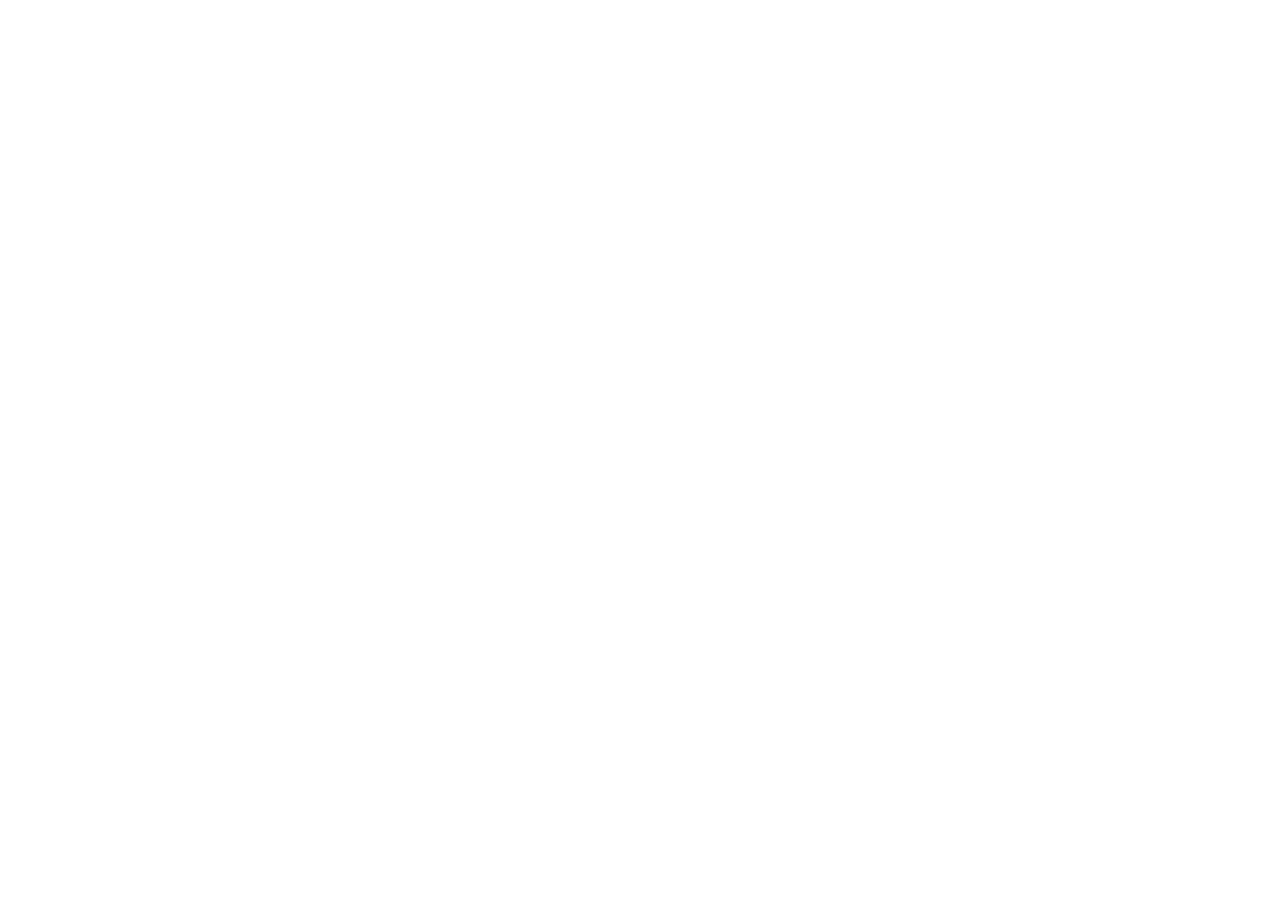
==== login.html @ 9267a1a5 "init project" ====
<!-- 登录和注册页面 -->
<!DOCTYPE html>
<html lang="en">
<head>
    <meta charset="UTF-8">
    <meta http-equiv="X-UA-Compatible" content="IE=edge">
    <meta name="viewport" content="width=device-width, initial-scale=1.0">
    <title>Document</title>
</head>
<body>
    
</body>
</html>
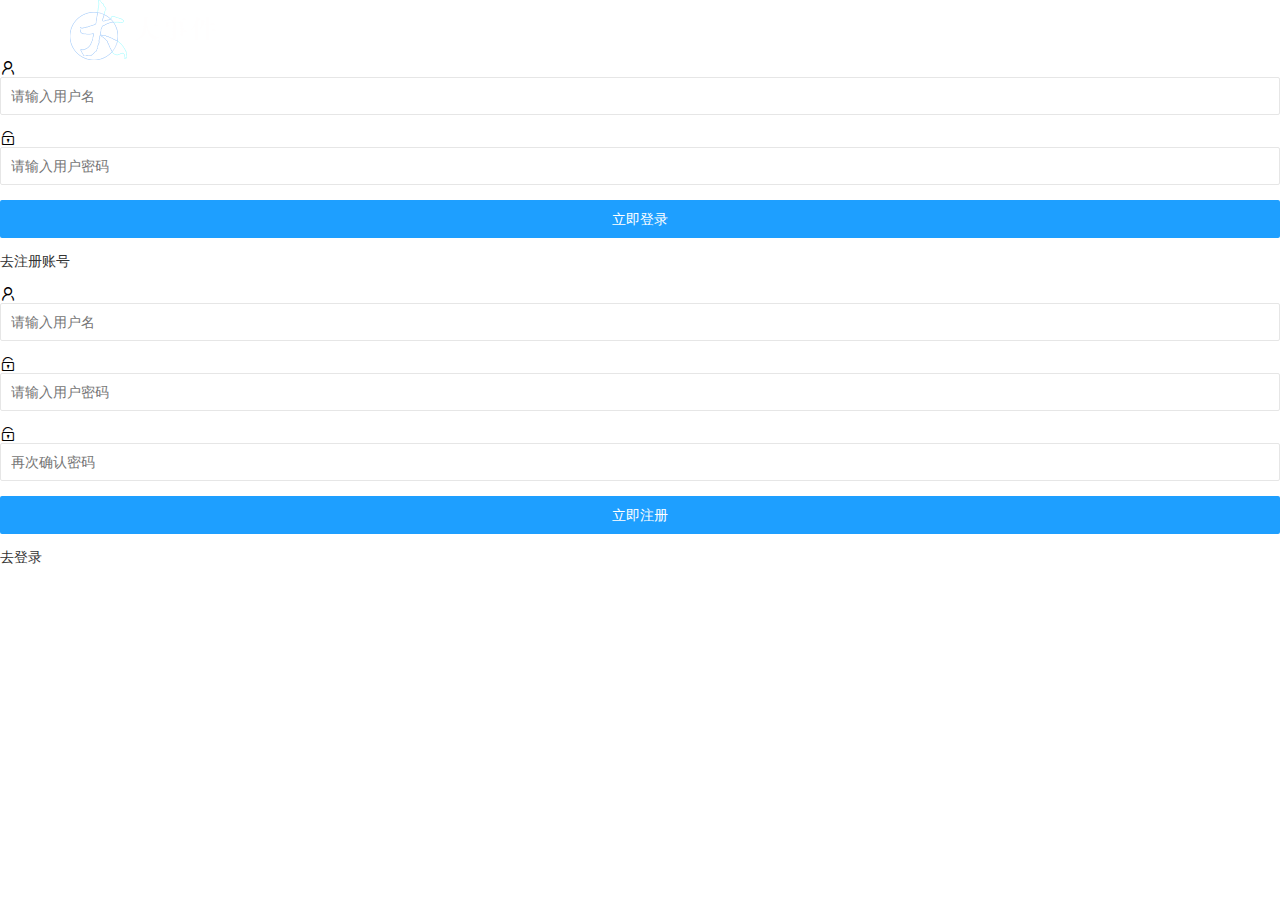
==== commit 3683df23: "完成了登录和注册功能的开发" ====
--- a/login.html
+++ b/login.html
@@ -5,9 +5,94 @@
     <meta charset="UTF-8">
     <meta http-equiv="X-UA-Compatible" content="IE=edge">
     <meta name="viewport" content="width=device-width, initial-scale=1.0">
-    <title>Document</title>
+    <title>大事件-登录/注册</title>
+    <!-- 导入自己的样式表 -->
+    <link rel="stylesheet" href="/后台管理系统/code/assets/css/login.css">
+    <!-- 导入layui的css样式：进行图标，表格格式设置等 -->
+    <link rel="stylesheet" href="./assets/lib/layui/css/layui.css">
 </head>
 <body>
-    
+    <!-- logo区域 -->
+    <div class="layui-main">
+        <img src="./assets/images/logo.png" alt="" />  
+    </div>
+
+    <!-- 登录注册区域 -->
+    <div class="loginAndRegBox">
+        <!-- logo的div -->
+        <div class="title-box">
+        </div>
+
+        <!-- 登录的div -->
+        <div class="login-box" >
+            <!-- 登录的表单 -->
+            <form class="layui-form" id="form_login">
+            <!-- 用户名 -->
+                <div class="layui-form-item">
+                    <!-- 定义用户图标 -->
+                    <i class="layui-icon layui-icon-username"></i>   
+                    <!-- required：布尔类型、lay-verify="required"：表单验证，表示必须填写、 autocomplete="off"：不让浏览器缓存input标签的值-->
+                    <input type="text" name="username" required  lay-verify="required|username" placeholder="请输入用户名" autocomplete="off" class="layui-input">
+                </div>
+            <!-- 密码 -->
+                <div class="layui-form-item">
+                    <!-- 定义密码图标 -->
+                    <i class="layui-icon layui-icon-password"></i>              <!-- 通过 | 添加其他的校验规则 -->
+                    <input type="password" name="password" required  lay-verify="required|pwd" placeholder="请输入用户密码" autocomplete="off" class="layui-input">
+                </div>
+            <!-- 登录按钮（实现表单提交功能） -->
+                <div class="layui-form-item">
+                <!-- 注意：表单提交按钮和普通按钮的区别就是 lay-submit 属性 -->
+                    <button class="layui-btn layui-btn-fluid layui-btn-normal" lay-submit >立即登录</button>
+                </div>
+            <!-- 注册跳转 -->
+                <div class="layui-form-item links">
+                <!-- href="javascript:;"实现页面不跳转 -->
+                    <a href="javascript:;" id="link_reg">去注册账号</a> 
+                </div>
+            </form>
+        </div>
+
+        <!-- 注册的div -->
+        <div class="reg-box" >
+             <!-- 注册的表单 -->
+             <form class="layui-form" id="form_reg">
+                <!-- 用户名 -->
+                    <div class="layui-form-item">
+                        <!-- 定义用户图标 -->
+                        <i class="layui-icon layui-icon-username"></i>   
+                        <input type="text" name="username" required  lay-verify="required|username" placeholder="请输入用户名" autocomplete="off" class="layui-input">
+                    </div>
+                <!-- 密码 -->
+                    <div class="layui-form-item">
+                        <!-- 定义密码图标 -->
+                        <i class="layui-icon layui-icon-password"></i> 
+                        <input type="password" name="password" required  lay-verify="required|pwd" placeholder="请输入用户密码" autocomplete="off" class="layui-input">
+                    </div>
+                    <div class="layui-form-item">
+                        <!-- 定义密码图标 -->
+                        <i class="layui-icon layui-icon-password"></i> 
+                        <input type="password" name="password" required  lay-verify="required|repwd" placeholder="再次确认密码" autocomplete="off" class="layui-input">
+                    </div>
+                <!-- 注册按钮（实现表单提交功能） -->
+                    <div class="layui-form-item">
+                    <!-- 注意：表单提交按钮和普通按钮的区别就是 lay-submit 属性 -->
+                        <button class="layui-btn layui-btn-fluid layui-btn-normal" lay-submit >立即注册</button>
+                    </div>
+                <!-- 登录跳转 -->
+                    <div class="layui-form-item links">
+                        <a href="javascript:;" id="link_login">去登录</a> 
+                    </div>
+            </form>
+        </div>
+    </div>
+
+    <!-- 导入Layui的js文件 -->
+    <script src="./assets/lib/layui/layui.all.js"></script>
+    <!-- 导入jquery -->
+    <script src="./assets/lib/jquery.js"></script>
+    <!-- 导入自己的js文件、后导入自己的js文件是因为在某些时候我们要使用自己的代码覆盖前面的代码 -->
+    <script src="./assets/js/login.js"></script>
+
 </body>
 </html>--- a/assets/lib/layui/css/layui.css
+++ b/assets/lib/layui/css/layui.css
@@ -0,0 +1,2 @@
+/** layui-v2.5.5 MIT License By https://www.layui.com */
+ .layui-inline,img{display:inline-block;vertical-align:middle}h1,h2,h3,h4,h5,h6{font-weight:400}.layui-edge,.layui-header,.layui-inline,.layui-main{position:relative}.layui-body,.layui-edge,.layui-elip{overflow:hidden}.layui-btn,.layui-edge,.layui-inline,img{vertical-align:middle}.layui-btn,.layui-disabled,.layui-icon,.layui-unselect{-moz-user-select:none;-webkit-user-select:none;-ms-user-select:none}.layui-elip,.layui-form-checkbox span,.layui-form-pane .layui-form-label{text-overflow:ellipsis;white-space:nowrap}.layui-breadcrumb,.layui-tree-btnGroup{visibility:hidden}blockquote,body,button,dd,div,dl,dt,form,h1,h2,h3,h4,h5,h6,input,li,ol,p,pre,td,textarea,th,ul{margin:0;padding:0;-webkit-tap-highlight-color:rgba(0,0,0,0)}a:active,a:hover{outline:0}img{border:none}li{list-style:none}table{border-collapse:collapse;border-spacing:0}h4,h5,h6{font-size:100%}button,input,optgroup,option,select,textarea{font-family:inherit;font-size:inherit;font-style:inherit;font-weight:inherit;outline:0}pre{white-space:pre-wrap;white-space:-moz-pre-wrap;white-space:-pre-wrap;white-space:-o-pre-wrap;word-wrap:break-word}body{line-height:24px;font:14px Helvetica Neue,Helvetica,PingFang SC,Tahoma,Arial,sans-serif}hr{height:1px;margin:10px 0;border:0;clear:both}a{color:#333;text-decoration:none}a:hover{color:#777}a cite{font-style:normal;*cursor:pointer}.layui-border-box,.layui-border-box *{box-sizing:border-box}.layui-box,.layui-box *{box-sizing:content-box}.layui-clear{clear:both;*zoom:1}.layui-clear:after{content:'\20';clear:both;*zoom:1;display:block;height:0}.layui-inline{*display:inline;*zoom:1}.layui-edge{display:inline-block;width:0;height:0;border-width:6px;border-style:dashed;border-color:transparent}.layui-edge-top{top:-4px;border-bottom-color:#999;border-bottom-style:solid}.layui-edge-right{border-left-color:#999;border-left-style:solid}.layui-edge-bottom{top:2px;border-top-color:#999;border-top-style:solid}.layui-edge-left{border-right-color:#999;border-right-style:solid}.layui-disabled,.layui-disabled:hover{color:#d2d2d2!important;cursor:not-allowed!important}.layui-circle{border-radius:100%}.layui-show{display:block!important}.layui-hide{display:none!important}@font-face{font-family:layui-icon;src:url(../font/iconfont.eot?v=250);src:url(../font/iconfont.eot?v=250#iefix) format('embedded-opentype'),url(../font/iconfont.woff2?v=250) format('woff2'),url(../font/iconfont.woff?v=250) format('woff'),url(../font/iconfont.ttf?v=250) format('truetype'),url(../font/iconfont.svg?v=250#layui-icon) format('svg')}.layui-icon{font-family:layui-icon!important;font-size:16px;font-style:normal;-webkit-font-smoothing:antialiased;-moz-osx-font-smoothing:grayscale}.layui-icon-reply-fill:before{content:"\e611"}.layui-icon-set-fill:before{content:"\e614"}.layui-icon-menu-fill:before{content:"\e60f"}.layui-icon-search:before{content:"\e615"}.layui-icon-share:before{content:"\e641"}.layui-icon-set-sm:before{content:"\e620"}.layui-icon-engine:before{content:"\e628"}.layui-icon-close:before{content:"\1006"}.layui-icon-close-fill:before{content:"\1007"}.layui-icon-chart-screen:before{content:"\e629"}.layui-icon-star:before{content:"\e600"}.layui-icon-circle-dot:before{content:"\e617"}.layui-icon-chat:before{content:"\e606"}.layui-icon-release:before{content:"\e609"}.layui-icon-list:before{content:"\e60a"}.layui-icon-chart:before{content:"\e62c"}.layui-icon-ok-circle:before{content:"\1005"}.layui-icon-layim-theme:before{content:"\e61b"}.layui-icon-table:before{content:"\e62d"}.layui-icon-right:before{content:"\e602"}.layui-icon-left:before{content:"\e603"}.layui-icon-cart-simple:before{content:"\e698"}.layui-icon-face-cry:before{content:"\e69c"}.layui-icon-face-smile:before{content:"\e6af"}.layui-icon-survey:before{content:"\e6b2"}.layui-icon-tree:before{content:"\e62e"}.layui-icon-upload-circle:before{content:"\e62f"}.layui-icon-add-circle:before{content:"\e61f"}.layui-icon-download-circle:before{content:"\e601"}.layui-icon-templeate-1:before{content:"\e630"}.layui-icon-util:before{content:"\e631"}.layui-icon-face-surprised:before{content:"\e664"}.layui-icon-edit:before{content:"\e642"}.layui-icon-speaker:before{content:"\e645"}.layui-icon-down:before{content:"\e61a"}.layui-icon-file:before{content:"\e621"}.layui-icon-layouts:before{content:"\e632"}.layui-icon-rate-half:before{content:"\e6c9"}.layui-icon-add-circle-fine:before{content:"\e608"}.layui-icon-prev-circle:before{content:"\e633"}.layui-icon-read:before{content:"\e705"}.layui-icon-404:before{content:"\e61c"}.layui-icon-carousel:before{content:"\e634"}.layui-icon-help:before{content:"\e607"}.layui-icon-code-circle:before{content:"\e635"}.layui-icon-water:before{content:"\e636"}.layui-icon-username:before{content:"\e66f"}.layui-icon-find-fill:before{content:"\e670"}.layui-icon-about:before{content:"\e60b"}.layui-icon-location:before{content:"\e715"}.layui-icon-up:before{content:"\e619"}.layui-icon-pause:before{content:"\e651"}.layui-icon-date:before{content:"\e637"}.layui-icon-layim-uploadfile:before{content:"\e61d"}.layui-icon-delete:before{content:"\e640"}.layui-icon-play:before{content:"\e652"}.layui-icon-top:before{content:"\e604"}.layui-icon-friends:before{content:"\e612"}.layui-icon-refresh-3:before{content:"\e9aa"}.layui-icon-ok:before{content:"\e605"}.layui-icon-layer:before{content:"\e638"}.layui-icon-face-smile-fine:before{content:"\e60c"}.layui-icon-dollar:before{content:"\e659"}.layui-icon-group:before{content:"\e613"}.layui-icon-layim-download:before{content:"\e61e"}.layui-icon-picture-fine:before{content:"\e60d"}.layui-icon-link:before{content:"\e64c"}.layui-icon-diamond:before{content:"\e735"}.layui-icon-log:before{content:"\e60e"}.layui-icon-rate-solid:before{content:"\e67a"}.layui-icon-fonts-del:before{content:"\e64f"}.layui-icon-unlink:before{content:"\e64d"}.layui-icon-fonts-clear:before{content:"\e639"}.layui-icon-triangle-r:before{content:"\e623"}.layui-icon-circle:before{content:"\e63f"}.layui-icon-radio:before{content:"\e643"}.layui-icon-align-center:before{content:"\e647"}.layui-icon-align-right:before{content:"\e648"}.layui-icon-align-left:before{content:"\e649"}.layui-icon-loading-1:before{content:"\e63e"}.layui-icon-return:before{content:"\e65c"}.layui-icon-fonts-strong:before{content:"\e62b"}.layui-icon-upload:before{content:"\e67c"}.layui-icon-dialogue:before{content:"\e63a"}.layui-icon-video:before{content:"\e6ed"}.layui-icon-headset:before{content:"\e6fc"}.layui-icon-cellphone-fine:before{content:"\e63b"}.layui-icon-add-1:before{content:"\e654"}.layui-icon-face-smile-b:before{content:"\e650"}.layui-icon-fonts-html:before{content:"\e64b"}.layui-icon-form:before{content:"\e63c"}.layui-icon-cart:before{content:"\e657"}.layui-icon-camera-fill:before{content:"\e65d"}.layui-icon-tabs:before{content:"\e62a"}.layui-icon-fonts-code:before{content:"\e64e"}.layui-icon-fire:before{content:"\e756"}.layui-icon-set:before{content:"\e716"}.layui-icon-fonts-u:before{content:"\e646"}.layui-icon-triangle-d:before{content:"\e625"}.layui-icon-tips:before{content:"\e702"}.layui-icon-picture:before{content:"\e64a"}.layui-icon-more-vertical:before{content:"\e671"}.layui-icon-flag:before{content:"\e66c"}.layui-icon-loading:before{content:"\e63d"}.layui-icon-fonts-i:before{content:"\e644"}.layui-icon-refresh-1:before{content:"\e666"}.layui-icon-rmb:before{content:"\e65e"}.layui-icon-home:before{content:"\e68e"}.layui-icon-user:before{content:"\e770"}.layui-icon-notice:before{content:"\e667"}.layui-icon-login-weibo:before{content:"\e675"}.layui-icon-voice:before{content:"\e688"}.layui-icon-upload-drag:before{content:"\e681"}.layui-icon-login-qq:before{content:"\e676"}.layui-icon-snowflake:before{content:"\e6b1"}.layui-icon-file-b:before{content:"\e655"}.layui-icon-template:before{content:"\e663"}.layui-icon-auz:before{content:"\e672"}.layui-icon-console:before{content:"\e665"}.layui-icon-app:before{content:"\e653"}.layui-icon-prev:before{content:"\e65a"}.layui-icon-website:before{content:"\e7ae"}.layui-icon-next:before{content:"\e65b"}.layui-icon-component:before{content:"\e857"}.layui-icon-more:before{content:"\e65f"}.layui-icon-login-wechat:before{content:"\e677"}.layui-icon-shrink-right:before{content:"\e668"}.layui-icon-spread-left:before{content:"\e66b"}.layui-icon-camera:before{content:"\e660"}.layui-icon-note:before{content:"\e66e"}.layui-icon-refresh:before{content:"\e669"}.layui-icon-female:before{content:"\e661"}.layui-icon-male:before{content:"\e662"}.layui-icon-password:before{content:"\e673"}.layui-icon-senior:before{content:"\e674"}.layui-icon-theme:before{content:"\e66a"}.layui-icon-tread:before{content:"\e6c5"}.layui-icon-praise:before{content:"\e6c6"}.layui-icon-star-fill:before{content:"\e658"}.layui-icon-rate:before{content:"\e67b"}.layui-icon-template-1:before{content:"\e656"}.layui-icon-vercode:before{content:"\e679"}.layui-icon-cellphone:before{content:"\e678"}.layui-icon-screen-full:before{content:"\e622"}.layui-icon-screen-restore:before{content:"\e758"}.layui-icon-cols:before{content:"\e610"}.layui-icon-export:before{content:"\e67d"}.layui-icon-print:before{content:"\e66d"}.layui-icon-slider:before{content:"\e714"}.layui-icon-addition:before{content:"\e624"}.layui-icon-subtraction:before{content:"\e67e"}.layui-icon-service:before{content:"\e626"}.layui-icon-transfer:before{content:"\e691"}.layui-main{width:1140px;margin:0 auto}.layui-header{z-index:1000;height:60px}.layui-header a:hover{transition:all .5s;-webkit-transition:all .5s}.layui-side{position:fixed;left:0;top:0;bottom:0;z-index:999;width:200px;overflow-x:hidden}.layui-side-scroll{position:relative;width:220px;height:100%;overflow-x:hidden}.layui-body{position:absolute;left:200px;right:0;top:0;bottom:0;z-index:998;width:auto;overflow-y:auto;box-sizing:border-box}.layui-layout-body{overflow:hidden}.layui-layout-admin .layui-header{background-color:#23262E}.layui-layout-admin .layui-side{top:60px;width:200px;overflow-x:hidden}.layui-layout-admin .layui-body{position:fixed;top:60px;bottom:44px}.layui-layout-admin .layui-main{width:auto;margin:0 15px}.layui-layout-admin .layui-footer{position:fixed;left:200px;right:0;bottom:0;height:44px;line-height:44px;padding:0 15px;background-color:#eee}.layui-layout-admin .layui-logo{position:absolute;left:0;top:0;width:200px;height:100%;line-height:60px;text-align:center;color:#009688;font-size:16px}.layui-layout-admin .layui-header .layui-nav{background:0 0}.layui-layout-left{position:absolute!important;left:200px;top:0}.layui-layout-right{position:absolute!important;right:0;top:0}.layui-container{position:relative;margin:0 auto;padding:0 15px;box-sizing:border-box}.layui-fluid{position:relative;margin:0 auto;padding:0 15px}.layui-row:after,.layui-row:before{content:'';display:block;clear:both}.layui-col-lg1,.layui-col-lg10,.layui-col-lg11,.layui-col-lg12,.layui-col-lg2,.layui-col-lg3,.layui-col-lg4,.layui-col-lg5,.layui-col-lg6,.layui-col-lg7,.layui-col-lg8,.layui-col-lg9,.layui-col-md1,.layui-col-md10,.layui-col-md11,.layui-col-md12,.layui-col-md2,.layui-col-md3,.layui-col-md4,.layui-col-md5,.layui-col-md6,.layui-col-md7,.layui-col-md8,.layui-col-md9,.layui-col-sm1,.layui-col-sm10,.layui-col-sm11,.layui-col-sm12,.layui-col-sm2,.layui-col-sm3,.layui-col-sm4,.layui-col-sm5,.layui-col-sm6,.layui-col-sm7,.layui-col-sm8,.layui-col-sm9,.layui-col-xs1,.layui-col-xs10,.layui-col-xs11,.layui-col-xs12,.layui-col-xs2,.layui-col-xs3,.layui-col-xs4,.layui-col-xs5,.layui-col-xs6,.layui-col-xs7,.layui-col-xs8,.layui-col-xs9{position:relative;display:block;box-sizing:border-box}.layui-col-xs1,.layui-col-xs10,.layui-col-xs11,.layui-col-xs12,.layui-col-xs2,.layui-col-xs3,.layui-col-xs4,.layui-col-xs5,.layui-col-xs6,.layui-col-xs7,.layui-col-xs8,.layui-col-xs9{float:left}.layui-col-xs1{width:8.33333333%}.layui-col-xs2{width:16.66666667%}.layui-col-xs3{width:25%}.layui-col-xs4{width:33.33333333%}.layui-col-xs5{width:41.66666667%}.layui-col-xs6{width:50%}.layui-col-xs7{width:58.33333333%}.layui-col-xs8{width:66.66666667%}.layui-col-xs9{width:75%}.layui-col-xs10{width:83.33333333%}.layui-col-xs11{width:91.66666667%}.layui-col-xs12{width:100%}.layui-col-xs-offset1{margin-left:8.33333333%}.layui-col-xs-offset2{margin-left:16.66666667%}.layui-col-xs-offset3{margin-left:25%}.layui-col-xs-offset4{margin-left:33.33333333%}.layui-col-xs-offset5{margin-left:41.66666667%}.layui-col-xs-offset6{margin-left:50%}.layui-col-xs-offset7{margin-left:58.33333333%}.layui-col-xs-offset8{margin-left:66.66666667%}.layui-col-xs-offset9{margin-left:75%}.layui-col-xs-offset10{margin-left:83.33333333%}.layui-col-xs-offset11{margin-left:91.66666667%}.layui-col-xs-offset12{margin-left:100%}@media screen and (max-width:768px){.layui-hide-xs{display:none!important}.layui-show-xs-block{display:block!important}.layui-show-xs-inline{display:inline!important}.layui-show-xs-inline-block{display:inline-block!important}}@media screen and (min-width:768px){.layui-container{width:750px}.layui-hide-sm{display:none!important}.layui-show-sm-block{display:block!important}.layui-show-sm-inline{display:inline!important}.layui-show-sm-inline-block{display:inline-block!important}.layui-col-sm1,.layui-col-sm10,.layui-col-sm11,.layui-col-sm12,.layui-col-sm2,.layui-col-sm3,.layui-col-sm4,.layui-col-sm5,.layui-col-sm6,.layui-col-sm7,.layui-col-sm8,.layui-col-sm9{float:left}.layui-col-sm1{width:8.33333333%}.layui-col-sm2{width:16.66666667%}.layui-col-sm3{width:25%}.layui-col-sm4{width:33.33333333%}.layui-col-sm5{width:41.66666667%}.layui-col-sm6{width:50%}.layui-col-sm7{width:58.33333333%}.layui-col-sm8{width:66.66666667%}.layui-col-sm9{width:75%}.layui-col-sm10{width:83.33333333%}.layui-col-sm11{width:91.66666667%}.layui-col-sm12{width:100%}.layui-col-sm-offset1{margin-left:8.33333333%}.layui-col-sm-offset2{margin-left:16.66666667%}.layui-col-sm-offset3{margin-left:25%}.layui-col-sm-offset4{margin-left:33.33333333%}.layui-col-sm-offset5{margin-left:41.66666667%}.layui-col-sm-offset6{margin-left:50%}.layui-col-sm-offset7{margin-left:58.33333333%}.layui-col-sm-offset8{margin-left:66.66666667%}.layui-col-sm-offset9{margin-left:75%}.layui-col-sm-offset10{margin-left:83.33333333%}.layui-col-sm-offset11{margin-left:91.66666667%}.layui-col-sm-offset12{margin-left:100%}}@media screen and (min-width:992px){.layui-container{width:970px}.layui-hide-md{display:none!important}.layui-show-md-block{display:block!important}.layui-show-md-inline{display:inline!important}.layui-show-md-inline-block{display:inline-block!important}.layui-col-md1,.layui-col-md10,.layui-col-md11,.layui-col-md12,.layui-col-md2,.layui-col-md3,.layui-col-md4,.layui-col-md5,.layui-col-md6,.layui-col-md7,.layui-col-md8,.layui-col-md9{float:left}.layui-col-md1{width:8.33333333%}.layui-col-md2{width:16.66666667%}.layui-col-md3{width:25%}.layui-col-md4{width:33.33333333%}.layui-col-md5{width:41.66666667%}.layui-col-md6{width:50%}.layui-col-md7{width:58.33333333%}.layui-col-md8{width:66.66666667%}.layui-col-md9{width:75%}.layui-col-md10{width:83.33333333%}.layui-col-md11{width:91.66666667%}.layui-col-md12{width:100%}.layui-col-md-offset1{margin-left:8.33333333%}.layui-col-md-offset2{margin-left:16.66666667%}.layui-col-md-offset3{margin-left:25%}.layui-col-md-offset4{margin-left:33.33333333%}.layui-col-md-offset5{margin-left:41.66666667%}.layui-col-md-offset6{margin-left:50%}.layui-col-md-offset7{margin-left:58.33333333%}.layui-col-md-offset8{margin-left:66.66666667%}.layui-col-md-offset9{margin-left:75%}.layui-col-md-offset10{margin-left:83.33333333%}.layui-col-md-offset11{margin-left:91.66666667%}.layui-col-md-offset12{margin-left:100%}}@media screen and (min-width:1200px){.layui-container{width:1170px}.layui-hide-lg{display:none!important}.layui-show-lg-block{display:block!important}.layui-show-lg-inline{display:inline!important}.layui-show-lg-inline-block{display:inline-block!important}.layui-col-lg1,.layui-col-lg10,.layui-col-lg11,.layui-col-lg12,.layui-col-lg2,.layui-col-lg3,.layui-col-lg4,.layui-col-lg5,.layui-col-lg6,.layui-col-lg7,.layui-col-lg8,.layui-col-lg9{float:left}.layui-col-lg1{width:8.33333333%}.layui-col-lg2{width:16.66666667%}.layui-col-lg3{width:25%}.layui-col-lg4{width:33.33333333%}.layui-col-lg5{width:41.66666667%}.layui-col-lg6{width:50%}.layui-col-lg7{width:58.33333333%}.layui-col-lg8{width:66.66666667%}.layui-col-lg9{width:75%}.layui-col-lg10{width:83.33333333%}.layui-col-lg11{width:91.66666667%}.layui-col-lg12{width:100%}.layui-col-lg-offset1{margin-left:8.33333333%}.layui-col-lg-offset2{margin-left:16.66666667%}.layui-col-lg-offset3{margin-left:25%}.layui-col-lg-offset4{margin-left:33.33333333%}.layui-col-lg-offset5{margin-left:41.66666667%}.layui-col-lg-offset6{margin-left:50%}.layui-col-lg-offset7{margin-left:58.33333333%}.layui-col-lg-offset8{margin-left:66.66666667%}.layui-col-lg-offset9{margin-left:75%}.layui-col-lg-offset10{margin-left:83.33333333%}.layui-col-lg-offset11{margin-left:91.66666667%}.layui-col-lg-offset12{margin-left:100%}}.layui-col-space1{margin:-.5px}.layui-col-space1>*{padding:.5px}.layui-col-space3{margin:-1.5px}.layui-col-space3>*{padding:1.5px}.layui-col-space5{margin:-2.5px}.layui-col-space5>*{padding:2.5px}.layui-col-space8{margin:-3.5px}.layui-col-space8>*{padding:3.5px}.layui-col-space10{margin:-5px}.layui-col-space10>*{padding:5px}.layui-col-space12{margin:-6px}.layui-col-space12>*{padding:6px}.layui-col-space15{margin:-7.5px}.layui-col-space15>*{padding:7.5px}.layui-col-space18{margin:-9px}.layui-col-space18>*{padding:9px}.layui-col-space20{margin:-10px}.layui-col-space20>*{padding:10px}.layui-col-space22{margin:-11px}.layui-col-space22>*{padding:11px}.layui-col-space25{margin:-12.5px}.layui-col-space25>*{padding:12.5px}.layui-col-space30{margin:-15px}.layui-col-space30>*{padding:15px}.layui-btn,.layui-input,.layui-select,.layui-textarea,.layui-upload-button{outline:0;-webkit-appearance:none;transition:all .3s;-webkit-transition:all .3s;box-sizing:border-box}.layui-elem-quote{margin-bottom:10px;padding:15px;line-height:22px;border-left:5px solid #009688;border-radius:0 2px 2px 0;background-color:#f2f2f2}.layui-quote-nm{border-style:solid;border-width:1px 1px 1px 5px;background:0 0}.layui-elem-field{margin-bottom:10px;padding:0;border-width:1px;border-style:solid}.layui-elem-field legend{margin-left:20px;padding:0 10px;font-size:20px;font-weight:300}.layui-field-title{margin:10px 0 20px;border-width:1px 0 0}.layui-field-box{padding:10px 15px}.layui-field-title .layui-field-box{padding:10px 0}.layui-progress{position:relative;height:6px;border-radius:20px;background-color:#e2e2e2}.layui-progress-bar{position:absolute;left:0;top:0;width:0;max-width:100%;height:6px;border-radius:20px;text-align:right;background-color:#5FB878;transition:all .3s;-webkit-transition:all .3s}.layui-progress-big,.layui-progress-big .layui-progress-bar{height:18px;line-height:18px}.layui-progress-text{position:relative;top:-20px;line-height:18px;font-size:12px;color:#666}.layui-progress-big .layui-progress-text{position:static;padding:0 10px;color:#fff}.layui-collapse{border-width:1px;border-style:solid;border-radius:2px}.layui-colla-content,.layui-colla-item{border-top-width:1px;border-top-style:solid}.layui-colla-item:first-child{border-top:none}.layui-colla-title{position:relative;height:42px;line-height:42px;padding:0 15px 0 35px;color:#333;background-color:#f2f2f2;cursor:pointer;font-size:14px;overflow:hidden}.layui-colla-content{display:none;padding:10px 15px;line-height:22px;color:#666}.layui-colla-icon{position:absolute;left:15px;top:0;font-size:14px}.layui-card{margin-bottom:15px;border-radius:2px;background-color:#fff;box-shadow:0 1px 2px 0 rgba(0,0,0,.05)}.layui-card:last-child{margin-bottom:0}.layui-card-header{position:relative;height:42px;line-height:42px;padding:0 15px;border-bottom:1px solid #f6f6f6;color:#333;border-radius:2px 2px 0 0;font-size:14px}.layui-bg-black,.layui-bg-blue,.layui-bg-cyan,.layui-bg-green,.layui-bg-orange,.layui-bg-red{color:#fff!important}.layui-card-body{position:relative;padding:10px 15px;line-height:24px}.layui-card-body[pad15]{padding:15px}.layui-card-body[pad20]{padding:20px}.layui-card-body .layui-table{margin:5px 0}.layui-card .layui-tab{margin:0}.layui-panel-window{position:relative;padding:15px;border-radius:0;border-top:5px solid #E6E6E6;background-color:#fff}.layui-auxiliar-moving{position:fixed;left:0;right:0;top:0;bottom:0;width:100%;height:100%;background:0 0;z-index:9999999999}.layui-form-label,.layui-form-mid,.layui-form-select,.layui-input-block,.layui-input-inline,.layui-textarea{position:relative}.layui-bg-red{background-color:#FF5722!important}.layui-bg-orange{background-color:#FFB800!important}.layui-bg-green{background-color:#009688!important}.layui-bg-cyan{background-color:#2F4056!important}.layui-bg-blue{background-color:#1E9FFF!important}.layui-bg-black{background-color:#393D49!important}.layui-bg-gray{background-color:#eee!important;color:#666!important}.layui-badge-rim,.layui-colla-content,.layui-colla-item,.layui-collapse,.layui-elem-field,.layui-form-pane .layui-form-item[pane],.layui-form-pane .layui-form-label,.layui-input,.layui-layedit,.layui-layedit-tool,.layui-quote-nm,.layui-select,.layui-tab-bar,.layui-tab-card,.layui-tab-title,.layui-tab-title .layui-this:after,.layui-textarea{border-color:#e6e6e6}.layui-timeline-item:before,hr{background-color:#e6e6e6}.layui-text{line-height:22px;font-size:14px;color:#666}.layui-text h1,.layui-text h2,.layui-text h3{font-weight:500;color:#333}.layui-text h1{font-size:30px}.layui-text h2{font-size:24px}.layui-text h3{font-size:18px}.layui-text a:not(.layui-btn){color:#01AAED}.layui-text a:not(.layui-btn):hover{text-decoration:underline}.layui-text ul{padding:5px 0 5px 15px}.layui-text ul li{margin-top:5px;list-style-type:disc}.layui-text em,.layui-word-aux{color:#999!important;padding:0 5px!important}.layui-btn{display:inline-block;height:38px;line-height:38px;padding:0 18px;background-color:#009688;color:#fff;white-space:nowrap;text-align:center;font-size:14px;border:none;border-radius:2px;cursor:pointer}.layui-btn:hover{opacity:.8;filter:alpha(opacity=80);color:#fff}.layui-btn:active{opacity:1;filter:alpha(opacity=100)}.layui-btn+.layui-btn{margin-left:10px}.layui-btn-container{font-size:0}.layui-btn-container .layui-btn{margin-right:10px;margin-bottom:10px}.layui-btn-container .layui-btn+.layui-btn{margin-left:0}.layui-table .layui-btn-container .layui-btn{margin-bottom:9px}.layui-btn-radius{border-radius:100px}.layui-btn .layui-icon{margin-right:3px;font-size:18px;vertical-align:bottom;vertical-align:middle\9}.layui-btn-primary{border:1px solid #C9C9C9;background-color:#fff;color:#555}.layui-btn-primary:hover{border-color:#009688;color:#333}.layui-btn-normal{background-color:#1E9FFF}.layui-btn-warm{background-color:#FFB800}.layui-btn-danger{background-color:#FF5722}.layui-btn-checked{background-color:#5FB878}.layui-btn-disabled,.layui-btn-disabled:active,.layui-btn-disabled:hover{border:1px solid #e6e6e6;background-color:#FBFBFB;color:#C9C9C9;cursor:not-allowed;opacity:1}.layui-btn-lg{height:44px;line-height:44px;padding:0 25px;font-size:16px}.layui-btn-sm{height:30px;line-height:30px;padding:0 10px;font-size:12px}.layui-btn-sm i{font-size:16px!important}.layui-btn-xs{height:22px;line-height:22px;padding:0 5px;font-size:12px}.layui-btn-xs i{font-size:14px!important}.layui-btn-group{display:inline-block;vertical-align:middle;font-size:0}.layui-btn-group .layui-btn{margin-left:0!important;margin-right:0!important;border-left:1px solid rgba(255,255,255,.5);border-radius:0}.layui-btn-group .layui-btn-primary{border-left:none}.layui-btn-group .layui-btn-primary:hover{border-color:#C9C9C9;color:#009688}.layui-btn-group .layui-btn:first-child{border-left:none;border-radius:2px 0 0 2px}.layui-btn-group .layui-btn-primary:first-child{border-left:1px solid #c9c9c9}.layui-btn-group .layui-btn:last-child{border-radius:0 2px 2px 0}.layui-btn-group .layui-btn+.layui-btn{margin-left:0}.layui-btn-group+.layui-btn-group{margin-left:10px}.layui-btn-fluid{width:100%}.layui-input,.layui-select,.layui-textarea{height:38px;line-height:1.3;line-height:38px\9;border-width:1px;border-style:solid;background-color:#fff;border-radius:2px}.layui-input::-webkit-input-placeholder,.layui-select::-webkit-input-placeholder,.layui-textarea::-webkit-input-placeholder{line-height:1.3}.layui-input,.layui-textarea{display:block;width:100%;padding-left:10px}.layui-input:hover,.layui-textarea:hover{border-color:#D2D2D2!important}.layui-input:focus,.layui-textarea:focus{border-color:#C9C9C9!important}.layui-textarea{min-height:100px;height:auto;line-height:20px;padding:6px 10px;resize:vertical}.layui-select{padding:0 10px}.layui-form input[type=checkbox],.layui-form input[type=radio],.layui-form select{display:none}.layui-form [lay-ignore]{display:initial}.layui-form-item{margin-bottom:15px;clear:both;*zoom:1}.layui-form-item:after{content:'\20';clear:both;*zoom:1;display:block;height:0}.layui-form-label{float:left;display:block;padding:9px 15px;width:80px;font-weight:400;line-height:20px;text-align:right}.layui-form-label-col{display:block;float:none;padding:9px 0;line-height:20px;text-align:left}.layui-form-item .layui-inline{margin-bottom:5px;margin-right:10px}.layui-input-block{margin-left:110px;min-height:36px}.layui-input-inline{display:inline-block;vertical-align:middle}.layui-form-item .layui-input-inline{float:left;width:190px;margin-right:10px}.layui-form-text .layui-input-inline{width:auto}.layui-form-mid{float:left;display:block;padding:9px 0!important;line-height:20px;margin-right:10px}.layui-form-danger+.layui-form-select .layui-input,.layui-form-danger:focus{border-color:#FF5722!important}.layui-form-select .layui-input{padding-right:30px;cursor:pointer}.layui-form-select .layui-edge{position:absolute;right:10px;top:50%;margin-top:-3px;cursor:pointer;border-width:6px;border-top-color:#c2c2c2;border-top-style:solid;transition:all .3s;-webkit-transition:all .3s}.layui-form-select dl{display:none;position:absolute;left:0;top:42px;padding:5px 0;z-index:899;min-width:100%;border:1px solid #d2d2d2;max-height:300px;overflow-y:auto;background-color:#fff;border-radius:2px;box-shadow:0 2px 4px rgba(0,0,0,.12);box-sizing:border-box}.layui-form-select dl dd,.layui-form-select dl dt{padding:0 10px;line-height:36px;white-space:nowrap;overflow:hidden;text-overflow:ellipsis}.layui-form-select dl dt{font-size:12px;color:#999}.layui-form-select dl dd{cursor:pointer}.layui-form-select dl dd:hover{background-color:#f2f2f2;-webkit-transition:.5s all;transition:.5s all}.layui-form-select .layui-select-group dd{padding-left:20px}.layui-form-select dl dd.layui-select-tips{padding-left:10px!important;color:#999}.layui-form-select dl dd.layui-this{background-color:#5FB878;color:#fff}.layui-form-checkbox,.layui-form-select dl dd.layui-disabled{background-color:#fff}.layui-form-selected dl{display:block}.layui-form-checkbox,.layui-form-checkbox *,.layui-form-switch{display:inline-block;vertical-align:middle}.layui-form-selected .layui-edge{margin-top:-9px;-webkit-transform:rotate(180deg);transform:rotate(180deg);margin-top:-3px\9}:root .layui-form-selected .layui-edge{margin-top:-9px\0/IE9}.layui-form-selectup dl{top:auto;bottom:42px}.layui-select-none{margin:5px 0;text-align:center;color:#999}.layui-select-disabled .layui-disabled{border-color:#eee!important}.layui-select-disabled .layui-edge{border-top-color:#d2d2d2}.layui-form-checkbox{position:relative;height:30px;line-height:30px;margin-right:10px;padding-right:30px;cursor:pointer;font-size:0;-webkit-transition:.1s linear;transition:.1s linear;box-sizing:border-box}.layui-form-checkbox span{padding:0 10px;height:100%;font-size:14px;border-radius:2px 0 0 2px;background-color:#d2d2d2;color:#fff;overflow:hidden}.layui-form-checkbox:hover span{background-color:#c2c2c2}.layui-form-checkbox i{position:absolute;right:0;top:0;width:30px;height:28px;border:1px solid #d2d2d2;border-left:none;border-radius:0 2px 2px 0;color:#fff;font-size:20px;text-align:center}.layui-form-checkbox:hover i{border-color:#c2c2c2;color:#c2c2c2}.layui-form-checked,.layui-form-checked:hover{border-color:#5FB878}.layui-form-checked span,.layui-form-checked:hover span{background-color:#5FB878}.layui-form-checked i,.layui-form-checked:hover i{color:#5FB878}.layui-form-item .layui-form-checkbox{margin-top:4px}.layui-form-checkbox[lay-skin=primary]{height:auto!important;line-height:normal!important;min-width:18px;min-height:18px;border:none!important;margin-right:0;padding-left:28px;padding-right:0;background:0 0}.layui-form-checkbox[lay-skin=primary] span{padding-left:0;padding-right:15px;line-height:18px;background:0 0;color:#666}.layui-form-checkbox[lay-skin=primary] i{right:auto;left:0;width:16px;height:16px;line-height:16px;border:1px solid #d2d2d2;font-size:12px;border-radius:2px;background-color:#fff;-webkit-transition:.1s linear;transition:.1s linear}.layui-form-checkbox[lay-skin=primary]:hover i{border-color:#5FB878;color:#fff}.layui-form-checked[lay-skin=primary] i{border-color:#5FB878!important;background-color:#5FB878;color:#fff}.layui-checkbox-disbaled[lay-skin=primary] span{background:0 0!important;color:#c2c2c2}.layui-checkbox-disbaled[lay-skin=primary]:hover i{border-color:#d2d2d2}.layui-form-item .layui-form-checkbox[lay-skin=primary]{margin-top:10px}.layui-form-switch{position:relative;height:22px;line-height:22px;min-width:35px;padding:0 5px;margin-top:8px;border:1px solid #d2d2d2;border-radius:20px;cursor:pointer;background-color:#fff;-webkit-transition:.1s linear;transition:.1s linear}.layui-form-switch i{position:absolute;left:5px;top:3px;width:16px;height:16px;border-radius:20px;background-color:#d2d2d2;-webkit-transition:.1s linear;transition:.1s linear}.layui-form-switch em{position:relative;top:0;width:25px;margin-left:21px;padding:0!important;text-align:center!important;color:#999!important;font-style:normal!important;font-size:12px}.layui-form-onswitch{border-color:#5FB878;background-color:#5FB878}.layui-checkbox-disbaled,.layui-checkbox-disbaled i{border-color:#e2e2e2!important}.layui-form-onswitch i{left:100%;margin-left:-21px;background-color:#fff}.layui-form-onswitch em{margin-left:5px;margin-right:21px;color:#fff!important}.layui-checkbox-disbaled span{background-color:#e2e2e2!important}.layui-checkbox-disbaled:hover i{color:#fff!important}[lay-radio]{display:none}.layui-form-radio,.layui-form-radio *{display:inline-block;vertical-align:middle}.layui-form-radio{line-height:28px;margin:6px 10px 0 0;padding-right:10px;cursor:pointer;font-size:0}.layui-form-radio *{font-size:14px}.layui-form-radio>i{margin-right:8px;font-size:22px;color:#c2c2c2}.layui-form-radio>i:hover,.layui-form-radioed>i{color:#5FB878}.layui-radio-disbaled>i{color:#e2e2e2!important}.layui-form-pane .layui-form-label{width:110px;padding:8px 15px;height:38px;line-height:20px;border-width:1px;border-style:solid;border-radius:2px 0 0 2px;text-align:center;background-color:#FBFBFB;overflow:hidden;box-sizing:border-box}.layui-form-pane .layui-input-inline{margin-left:-1px}.layui-form-pane .layui-input-block{margin-left:110px;left:-1px}.layui-form-pane .layui-input{border-radius:0 2px 2px 0}.layui-form-pane .layui-form-text .layui-form-label{float:none;width:100%;border-radius:2px;box-sizing:border-box;text-align:left}.layui-form-pane .layui-form-text .layui-input-inline{display:block;margin:0;top:-1px;clear:both}.layui-form-pane .layui-form-text .layui-input-block{margin:0;left:0;top:-1px}.layui-form-pane .layui-form-text .layui-textarea{min-height:100px;border-radius:0 0 2px 2px}.layui-form-pane .layui-form-checkbox{margin:4px 0 4px 10px}.layui-form-pane .layui-form-radio,.layui-form-pane .layui-form-switch{margin-top:6px;margin-left:10px}.layui-form-pane .layui-form-item[pane]{position:relative;border-width:1px;border-style:solid}.layui-form-pane .layui-form-item[pane] .layui-form-label{position:absolute;left:0;top:0;height:100%;border-width:0 1px 0 0}.layui-form-pane .layui-form-item[pane] .layui-input-inline{margin-left:110px}@media screen and (max-width:450px){.layui-form-item .layui-form-label{text-overflow:ellipsis;overflow:hidden;white-space:nowrap}.layui-form-item .layui-inline{display:block;margin-right:0;margin-bottom:20px;clear:both}.layui-form-item .layui-inline:after{content:'\20';clear:both;display:block;height:0}.layui-form-item .layui-input-inline{display:block;float:none;left:-3px;width:auto;margin:0 0 10px 112px}.layui-form-item .layui-input-inline+.layui-form-mid{margin-left:110px;top:-5px;padding:0}.layui-form-item .layui-form-checkbox{margin-right:5px;margin-bottom:5px}}.layui-layedit{border-width:1px;border-style:solid;border-radius:2px}.layui-layedit-tool{padding:3px 5px;border-bottom-width:1px;border-bottom-style:solid;font-size:0}.layedit-tool-fixed{position:fixed;top:0;border-top:1px solid #e2e2e2}.layui-layedit-tool .layedit-tool-mid,.layui-layedit-tool .layui-icon{display:inline-block;vertical-align:middle;text-align:center;font-size:14px}.layui-layedit-tool .layui-icon{position:relative;width:32px;height:30px;line-height:30px;margin:3px 5px;color:#777;cursor:pointer;border-radius:2px}.layui-layedit-tool .layui-icon:hover{color:#393D49}.layui-layedit-tool .layui-icon:active{color:#000}.layui-layedit-tool .layedit-tool-active{background-color:#e2e2e2;color:#000}.layui-layedit-tool .layui-disabled,.layui-layedit-tool .layui-disabled:hover{color:#d2d2d2;cursor:not-allowed}.layui-layedit-tool .layedit-tool-mid{width:1px;height:18px;margin:0 10px;background-color:#d2d2d2}.layedit-tool-html{width:50px!important;font-size:30px!important}.layedit-tool-b,.layedit-tool-code,.layedit-tool-help{font-size:16px!important}.layedit-tool-d,.layedit-tool-face,.layedit-tool-image,.layedit-tool-unlink{font-size:18px!important}.layedit-tool-image input{position:absolute;font-size:0;left:0;top:0;width:100%;height:100%;opacity:.01;filter:Alpha(opacity=1);cursor:pointer}.layui-layedit-iframe iframe{display:block;width:100%}#LAY_layedit_code{overflow:hidden}.layui-laypage{display:inline-block;*display:inline;*zoom:1;vertical-align:middle;margin:10px 0;font-size:0}.layui-laypage>a:first-child,.layui-laypage>a:first-child em{border-radius:2px 0 0 2px}.layui-laypage>a:last-child,.layui-laypage>a:last-child em{border-radius:0 2px 2px 0}.layui-laypage>:first-child{margin-left:0!important}.layui-laypage>:last-child{margin-right:0!important}.layui-laypage a,.layui-laypage button,.layui-laypage input,.layui-laypage select,.layui-laypage span{border:1px solid #e2e2e2}.layui-laypage a,.layui-laypage span{display:inline-block;*display:inline;*zoom:1;vertical-align:middle;padding:0 15px;height:28px;line-height:28px;margin:0 -1px 5px 0;background-color:#fff;color:#333;font-size:12px}.layui-flow-more a *,.layui-laypage input,.layui-table-view select[lay-ignore]{display:inline-block}.layui-laypage a:hover{color:#009688}.layui-laypage em{font-style:normal}.layui-laypage .layui-laypage-spr{color:#999;font-weight:700}.layui-laypage a{text-decoration:none}.layui-laypage .layui-laypage-curr{position:relative}.layui-laypage .layui-laypage-curr em{position:relative;color:#fff}.layui-laypage .layui-laypage-curr .layui-laypage-em{position:absolute;left:-1px;top:-1px;padding:1px;width:100%;height:100%;background-color:#009688}.layui-laypage-em{border-radius:2px}.layui-laypage-next em,.layui-laypage-prev em{font-family:Sim sun;font-size:16px}.layui-laypage .layui-laypage-count,.layui-laypage .layui-laypage-limits,.layui-laypage .layui-laypage-refresh,.layui-laypage .layui-laypage-skip{margin-left:10px;margin-right:10px;padding:0;border:none}.layui-laypage .layui-laypage-limits,.layui-laypage .layui-laypage-refresh{vertical-align:top}.layui-laypage .layui-laypage-refresh i{font-size:18px;cursor:pointer}.layui-laypage select{height:22px;padding:3px;border-radius:2px;cursor:pointer}.layui-laypage .layui-laypage-skip{height:30px;line-height:30px;color:#999}.layui-laypage button,.layui-laypage input{height:30px;line-height:30px;border-radius:2px;vertical-align:top;background-color:#fff;box-sizing:border-box}.layui-laypage input{width:40px;margin:0 10px;padding:0 3px;text-align:center}.layui-laypage input:focus,.layui-laypage select:focus{border-color:#009688!important}.layui-laypage button{margin-left:10px;padding:0 10px;cursor:pointer}.layui-table,.layui-table-view{margin:10px 0}.layui-flow-more{margin:10px 0;text-align:center;color:#999;font-size:14px}.layui-flow-more a{height:32px;line-height:32px}.layui-flow-more a *{vertical-align:top}.layui-flow-more a cite{padding:0 20px;border-radius:3px;background-color:#eee;color:#333;font-style:normal}.layui-flow-more a cite:hover{opacity:.8}.layui-flow-more a i{font-size:30px;color:#737383}.layui-table{width:100%;background-color:#fff;color:#666}.layui-table tr{transition:all .3s;-webkit-transition:all .3s}.layui-table th{text-align:left;font-weight:400}.layui-table tbody tr:hover,.layui-table thead tr,.layui-table-click,.layui-table-header,.layui-table-hover,.layui-table-mend,.layui-table-patch,.layui-table-tool,.layui-table-total,.layui-table-total tr,.layui-table[lay-even] tr:nth-child(even){background-color:#f2f2f2}.layui-table td,.layui-table th,.layui-table-col-set,.layui-table-fixed-r,.layui-table-grid-down,.layui-table-header,.layui-table-page,.layui-table-tips-main,.layui-table-tool,.layui-table-total,.layui-table-view,.layui-table[lay-skin=line],.layui-table[lay-skin=row]{border-width:1px;border-style:solid;border-color:#e6e6e6}.layui-table td,.layui-table th{position:relative;padding:9px 15px;min-height:20px;line-height:20px;font-size:14px}.layui-table[lay-skin=line] td,.layui-table[lay-skin=line] th{border-width:0 0 1px}.layui-table[lay-skin=row] td,.layui-table[lay-skin=row] th{border-width:0 1px 0 0}.layui-table[lay-skin=nob] td,.layui-table[lay-skin=nob] th{border:none}.layui-table img{max-width:100px}.layui-table[lay-size=lg] td,.layui-table[lay-size=lg] th{padding:15px 30px}.layui-table-view .layui-table[lay-size=lg] .layui-table-cell{height:40px;line-height:40px}.layui-table[lay-size=sm] td,.layui-table[lay-size=sm] th{font-size:12px;padding:5px 10px}.layui-table-view .layui-table[lay-size=sm] .layui-table-cell{height:20px;line-height:20px}.layui-table[lay-data]{display:none}.layui-table-box{position:relative;overflow:hidden}.layui-table-view .layui-table{position:relative;width:auto;margin:0}.layui-table-view .layui-table[lay-skin=line]{border-width:0 1px 0 0}.layui-table-view .layui-table[lay-skin=row]{border-width:0 0 1px}.layui-table-view .layui-table td,.layui-table-view .layui-table th{padding:5px 0;border-top:none;border-left:none}.layui-table-view .layui-table th.layui-unselect .layui-table-cell span{cursor:pointer}.layui-table-view .layui-table td{cursor:default}.layui-table-view .layui-table td[data-edit=text]{cursor:text}.layui-table-view .layui-form-checkbox[lay-skin=primary] i{width:18px;height:18px}.layui-table-view .layui-form-radio{line-height:0;padding:0}.layui-table-view .layui-form-radio>i{margin:0;font-size:20px}.layui-table-init{position:absolute;left:0;top:0;width:100%;height:100%;text-align:center;z-index:110}.layui-table-init .layui-icon{position:absolute;left:50%;top:50%;margin:-15px 0 0 -15px;font-size:30px;color:#c2c2c2}.layui-table-header{border-width:0 0 1px;overflow:hidden}.layui-table-header .layui-table{margin-bottom:-1px}.layui-table-tool .layui-inline[lay-event]{position:relative;width:26px;height:26px;padding:5px;line-height:16px;margin-right:10px;text-align:center;color:#333;border:1px solid #ccc;cursor:pointer;-webkit-transition:.5s all;transition:.5s all}.layui-table-tool .layui-inline[lay-event]:hover{border:1px solid #999}.layui-table-tool-temp{padding-right:120px}.layui-table-tool-self{position:absolute;right:17px;top:10px}.layui-table-tool .layui-table-tool-self .layui-inline[lay-event]{margin:0 0 0 10px}.layui-table-tool-panel{position:absolute;top:29px;left:-1px;padding:5px 0;min-width:150px;min-height:40px;border:1px solid #d2d2d2;text-align:left;overflow-y:auto;background-color:#fff;box-shadow:0 2px 4px rgba(0,0,0,.12)}.layui-table-cell,.layui-table-tool-panel li{overflow:hidden;text-overflow:ellipsis;white-space:nowrap}.layui-table-tool-panel li{padding:0 10px;line-height:30px;-webkit-transition:.5s all;transition:.5s all}.layui-table-tool-panel li .layui-form-checkbox[lay-skin=primary]{width:100%;padding-left:28px}.layui-table-tool-panel li:hover{background-color:#f2f2f2}.layui-table-tool-panel li .layui-form-checkbox[lay-skin=primary] i{position:absolute;left:0;top:0}.layui-table-tool-panel li .layui-form-checkbox[lay-skin=primary] span{padding:0}.layui-table-tool .layui-table-tool-self .layui-table-tool-panel{left:auto;right:-1px}.layui-table-col-set{position:absolute;right:0;top:0;width:20px;height:100%;border-width:0 0 0 1px;background-color:#fff}.layui-table-sort{width:10px;height:20px;margin-left:5px;cursor:pointer!important}.layui-table-sort .layui-edge{position:absolute;left:5px;border-width:5px}.layui-table-sort .layui-table-sort-asc{top:3px;border-top:none;border-bottom-style:solid;border-bottom-color:#b2b2b2}.layui-table-sort .layui-table-sort-asc:hover{border-bottom-color:#666}.layui-table-sort .layui-table-sort-desc{bottom:5px;border-bottom:none;border-top-style:solid;border-top-color:#b2b2b2}.layui-table-sort .layui-table-sort-desc:hover{border-top-color:#666}.layui-table-sort[lay-sort=asc] .layui-table-sort-asc{border-bottom-color:#000}.layui-table-sort[lay-sort=desc] .layui-table-sort-desc{border-top-color:#000}.layui-table-cell{height:28px;line-height:28px;padding:0 15px;position:relative;box-sizing:border-box}.layui-table-cell .layui-form-checkbox[lay-skin=primary]{top:-1px;padding:0}.layui-table-cell .layui-table-link{color:#01AAED}.laytable-cell-checkbox,.laytable-cell-numbers,.laytable-cell-radio,.laytable-cell-space{padding:0;text-align:center}.layui-table-body{position:relative;overflow:auto;margin-right:-1px;margin-bottom:-1px}.layui-table-body .layui-none{line-height:26px;padding:15px;text-align:center;color:#999}.layui-table-fixed{position:absolute;left:0;top:0;z-index:101}.layui-table-fixed .layui-table-body{overflow:hidden}.layui-table-fixed-l{box-shadow:0 -1px 8px rgba(0,0,0,.08)}.layui-table-fixed-r{left:auto;right:-1px;border-width:0 0 0 1px;box-shadow:-1px 0 8px rgba(0,0,0,.08)}.layui-table-fixed-r .layui-table-header{position:relative;overflow:visible}.layui-table-mend{position:absolute;right:-49px;top:0;height:100%;width:50px}.layui-table-tool{position:relative;z-index:890;width:100%;min-height:50px;line-height:30px;padding:10px 15px;border-width:0 0 1px}.layui-table-tool .layui-btn-container{margin-bottom:-10px}.layui-table-page,.layui-table-total{border-width:1px 0 0;margin-bottom:-1px;overflow:hidden}.layui-table-page{position:relative;width:100%;padding:7px 7px 0;height:41px;font-size:12px;white-space:nowrap}.layui-table-page>div{height:26px}.layui-table-page .layui-laypage{margin:0}.layui-table-page .layui-laypage a,.layui-table-page .layui-laypage span{height:26px;line-height:26px;margin-bottom:10px;border:none;background:0 0}.layui-table-page .layui-laypage a,.layui-table-page .layui-laypage span.layui-laypage-curr{padding:0 12px}.layui-table-page .layui-laypage span{margin-left:0;padding:0}.layui-table-page .layui-laypage .layui-laypage-prev{margin-left:-7px!important}.layui-table-page .layui-laypage .layui-laypage-curr .layui-laypage-em{left:0;top:0;padding:0}.layui-table-page .layui-laypage button,.layui-table-page .layui-laypage input{height:26px;line-height:26px}.layui-table-page .layui-laypage input{width:40px}.layui-table-page .layui-laypage button{padding:0 10px}.layui-table-page select{height:18px}.layui-table-patch .layui-table-cell{padding:0;width:30px}.layui-table-edit{position:absolute;left:0;top:0;width:100%;height:100%;padding:0 14px 1px;border-radius:0;box-shadow:1px 1px 20px rgba(0,0,0,.15)}.layui-table-edit:focus{border-color:#5FB878!important}select.layui-table-edit{padding:0 0 0 10px;border-color:#C9C9C9}.layui-table-view .layui-form-checkbox,.layui-table-view .layui-form-radio,.layui-table-view .layui-form-switch{top:0;margin:0;box-sizing:content-box}.layui-table-view .layui-form-checkbox{top:-1px;height:26px;line-height:26px}.layui-table-view .layui-form-checkbox i{height:26px}.layui-table-grid .layui-table-cell{overflow:visible}.layui-table-grid-down{position:absolute;top:0;right:0;width:26px;height:100%;padding:5px 0;border-width:0 0 0 1px;text-align:center;background-color:#fff;color:#999;cursor:pointer}.layui-table-grid-down .layui-icon{position:absolute;top:50%;left:50%;margin:-8px 0 0 -8px}.layui-table-grid-down:hover{background-color:#fbfbfb}body .layui-table-tips .layui-layer-content{background:0 0;padding:0;box-shadow:0 1px 6px rgba(0,0,0,.12)}.layui-table-tips-main{margin:-44px 0 0 -1px;max-height:150px;padding:8px 15px;font-size:14px;overflow-y:scroll;background-color:#fff;color:#666}.layui-table-tips-c{position:absolute;right:-3px;top:-13px;width:20px;height:20px;padding:3px;cursor:pointer;background-color:#666;border-radius:50%;color:#fff}.layui-table-tips-c:hover{background-color:#777}.layui-table-tips-c:before{position:relative;right:-2px}.layui-upload-file{display:none!important;opacity:.01;filter:Alpha(opacity=1)}.layui-upload-drag,.layui-upload-form,.layui-upload-wrap{display:inline-block}.layui-upload-list{margin:10px 0}.layui-upload-choose{padding:0 10px;color:#999}.layui-upload-drag{position:relative;padding:30px;border:1px dashed #e2e2e2;background-color:#fff;text-align:center;cursor:pointer;color:#999}.layui-upload-drag .layui-icon{font-size:50px;color:#009688}.layui-upload-drag[lay-over]{border-color:#009688}.layui-upload-iframe{position:absolute;width:0;height:0;border:0;visibility:hidden}.layui-upload-wrap{position:relative;vertical-align:middle}.layui-upload-wrap .layui-upload-file{display:block!important;position:absolute;left:0;top:0;z-index:10;font-size:100px;width:100%;height:100%;opacity:.01;filter:Alpha(opacity=1);cursor:pointer}.layui-transfer-active,.layui-transfer-box{display:inline-block;vertical-align:middle}.layui-transfer-box,.layui-transfer-header,.layui-transfer-search{border-width:0;border-style:solid;border-color:#e6e6e6}.layui-transfer-box{position:relative;border-width:1px;width:200px;height:360px;border-radius:2px;background-color:#fff}.layui-transfer-box .layui-form-checkbox{width:100%;margin:0!important}.layui-transfer-header{height:38px;line-height:38px;padding:0 10px;border-bottom-width:1px}.layui-transfer-search{position:relative;padding:10px;border-bottom-width:1px}.layui-transfer-search .layui-input{height:32px;padding-left:30px;font-size:12px}.layui-transfer-search .layui-icon-search{position:absolute;left:20px;top:50%;margin-top:-8px;color:#666}.layui-transfer-active{margin:0 15px}.layui-transfer-active .layui-btn{display:block;margin:0;padding:0 15px;background-color:#5FB878;border-color:#5FB878;color:#fff}.layui-transfer-active .layui-btn-disabled{background-color:#FBFBFB;border-color:#e6e6e6;color:#C9C9C9}.layui-transfer-active .layui-btn:first-child{margin-bottom:15px}.layui-transfer-active .layui-btn .layui-icon{margin:0;font-size:14px!important}.layui-transfer-data{padding:5px 0;overflow:auto}.layui-transfer-data li{height:32px;line-height:32px;padding:0 10px}.layui-transfer-data li:hover{background-color:#f2f2f2;transition:.5s all}.layui-transfer-data .layui-none{padding:15px 10px;text-align:center;color:#999}.layui-nav{position:relative;padding:0 20px;background-color:#393D49;color:#fff;border-radius:2px;font-size:0;box-sizing:border-box}.layui-nav *{font-size:14px}.layui-nav .layui-nav-item{position:relative;display:inline-block;*display:inline;*zoom:1;vertical-align:middle;line-height:60px}.layui-nav .layui-nav-item a{display:block;padding:0 20px;color:#fff;color:rgba(255,255,255,.7);transition:all .3s;-webkit-transition:all .3s}.layui-nav .layui-this:after,.layui-nav-bar,.layui-nav-tree .layui-nav-itemed:after{position:absolute;left:0;top:0;width:0;height:5px;background-color:#5FB878;transition:all .2s;-webkit-transition:all .2s}.layui-nav-bar{z-index:1000}.layui-nav .layui-nav-item a:hover,.layui-nav .layui-this a{color:#fff}.layui-nav .layui-this:after{content:'';top:auto;bottom:0;width:100%}.layui-nav-img{width:30px;height:30px;margin-right:10px;border-radius:50%}.layui-nav .layui-nav-more{content:'';width:0;height:0;border-style:solid dashed dashed;border-color:#fff transparent transparent;overflow:hidden;cursor:pointer;transition:all .2s;-webkit-transition:all .2s;position:absolute;top:50%;right:3px;margin-top:-3px;border-width:6px;border-top-color:rgba(255,255,255,.7)}.layui-nav .layui-nav-mored,.layui-nav-itemed>a .layui-nav-more{margin-top:-9px;border-style:dashed dashed solid;border-color:transparent transparent #fff}.layui-nav-child{display:none;position:absolute;left:0;top:65px;min-width:100%;line-height:36px;padding:5px 0;box-shadow:0 2px 4px rgba(0,0,0,.12);border:1px solid #d2d2d2;background-color:#fff;z-index:100;border-radius:2px;white-space:nowrap}.layui-nav .layui-nav-child a{color:#333}.layui-nav .layui-nav-child a:hover{background-color:#f2f2f2;color:#000}.layui-nav-child dd{position:relative}.layui-nav .layui-nav-child dd.layui-this a,.layui-nav-child dd.layui-this{background-color:#5FB878;color:#fff}.layui-nav-child dd.layui-this:after{display:none}.layui-nav-tree{width:200px;padding:0}.layui-nav-tree .layui-nav-item{display:block;width:100%;line-height:45px}.layui-nav-tree .layui-nav-item a{position:relative;height:45px;line-height:45px;text-overflow:ellipsis;overflow:hidden;white-space:nowrap}.layui-nav-tree .layui-nav-item a:hover{background-color:#4E5465}.layui-nav-tree .layui-nav-bar{width:5px;height:0;background-color:#009688}.layui-nav-tree .layui-nav-child dd.layui-this,.layui-nav-tree .layui-nav-child dd.layui-this a,.layui-nav-tree .layui-this,.layui-nav-tree .layui-this>a,.layui-nav-tree .layui-this>a:hover{background-color:#009688;color:#fff}.layui-nav-tree .layui-this:after{display:none}.layui-nav-itemed>a,.layui-nav-tree .layui-nav-title a,.layui-nav-tree .layui-nav-title a:hover{color:#fff!important}.layui-nav-tree .layui-nav-child{position:relative;z-index:0;top:0;border:none;box-shadow:none}.layui-nav-tree .layui-nav-child a{height:40px;line-height:40px;color:#fff;color:rgba(255,255,255,.7)}.layui-nav-tree .layui-nav-child,.layui-nav-tree .layui-nav-child a:hover{background:0 0;color:#fff}.layui-nav-tree .layui-nav-more{right:10px}.layui-nav-itemed>.layui-nav-child{display:block;padding:0;background-color:rgba(0,0,0,.3)!important}.layui-nav-itemed>.layui-nav-child>.layui-this>.layui-nav-child{display:block}.layui-nav-side{position:fixed;top:0;bottom:0;left:0;overflow-x:hidden;z-index:999}.layui-bg-blue .layui-nav-bar,.layui-bg-blue .layui-nav-itemed:after,.layui-bg-blue .layui-this:after{background-color:#93D1FF}.layui-bg-blue .layui-nav-child dd.layui-this{background-color:#1E9FFF}.layui-bg-blue .layui-nav-itemed>a,.layui-nav-tree.layui-bg-blue .layui-nav-title a,.layui-nav-tree.layui-bg-blue .layui-nav-title a:hover{background-color:#007DDB!important}.layui-breadcrumb{font-size:0}.layui-breadcrumb>*{font-size:14px}.layui-breadcrumb a{color:#999!important}.layui-breadcrumb a:hover{color:#5FB878!important}.layui-breadcrumb a cite{color:#666;font-style:normal}.layui-breadcrumb span[lay-separator]{margin:0 10px;color:#999}.layui-tab{margin:10px 0;text-align:left!important}.layui-tab[overflow]>.layui-tab-title{overflow:hidden}.layui-tab-title{position:relative;left:0;height:40px;white-space:nowrap;font-size:0;border-bottom-width:1px;border-bottom-style:solid;transition:all .2s;-webkit-transition:all .2s}.layui-tab-title li{display:inline-block;*display:inline;*zoom:1;vertical-align:middle;font-size:14px;transition:all .2s;-webkit-transition:all .2s;position:relative;line-height:40px;min-width:65px;padding:0 15px;text-align:center;cursor:pointer}.layui-tab-title li a{display:block}.layui-tab-title .layui-this{color:#000}.layui-tab-title .layui-this:after{position:absolute;left:0;top:0;content:'';width:100%;height:41px;border-width:1px;border-style:solid;border-bottom-color:#fff;border-radius:2px 2px 0 0;box-sizing:border-box;pointer-events:none}.layui-tab-bar{position:absolute;right:0;top:0;z-index:10;width:30px;height:39px;line-height:39px;border-width:1px;border-style:solid;border-radius:2px;text-align:center;background-color:#fff;cursor:pointer}.layui-tab-bar .layui-icon{position:relative;display:inline-block;top:3px;transition:all .3s;-webkit-transition:all .3s}.layui-tab-item{display:none}.layui-tab-more{padding-right:30px;height:auto!important;white-space:normal!important}.layui-tab-more li.layui-this:after{border-bottom-color:#e2e2e2;border-radius:2px}.layui-tab-more .layui-tab-bar .layui-icon{top:-2px;top:3px\9;-webkit-transform:rotate(180deg);transform:rotate(180deg)}:root .layui-tab-more .layui-tab-bar .layui-icon{top:-2px\0/IE9}.layui-tab-content{padding:10px}.layui-tab-title li .layui-tab-close{position:relative;display:inline-block;width:18px;height:18px;line-height:20px;margin-left:8px;top:1px;text-align:center;font-size:14px;color:#c2c2c2;transition:all .2s;-webkit-transition:all .2s}.layui-tab-title li .layui-tab-close:hover{border-radius:2px;background-color:#FF5722;color:#fff}.layui-tab-brief>.layui-tab-title .layui-this{color:#009688}.layui-tab-brief>.layui-tab-more li.layui-this:after,.layui-tab-brief>.layui-tab-title .layui-this:after{border:none;border-radius:0;border-bottom:2px solid #5FB878}.layui-tab-brief[overflow]>.layui-tab-title .layui-this:after{top:-1px}.layui-tab-card{border-width:1px;border-style:solid;border-radius:2px;box-shadow:0 2px 5px 0 rgba(0,0,0,.1)}.layui-tab-card>.layui-tab-title{background-color:#f2f2f2}.layui-tab-card>.layui-tab-title li{margin-right:-1px;margin-left:-1px}.layui-tab-card>.layui-tab-title .layui-this{background-color:#fff}.layui-tab-card>.layui-tab-title .layui-this:after{border-top:none;border-width:1px;border-bottom-color:#fff}.layui-tab-card>.layui-tab-title .layui-tab-bar{height:40px;line-height:40px;border-radius:0;border-top:none;border-right:none}.layui-tab-card>.layui-tab-more .layui-this{background:0 0;color:#5FB878}.layui-tab-card>.layui-tab-more .layui-this:after{border:none}.layui-timeline{padding-left:5px}.layui-timeline-item{position:relative;padding-bottom:20px}.layui-timeline-axis{position:absolute;left:-5px;top:0;z-index:10;width:20px;height:20px;line-height:20px;background-color:#fff;color:#5FB878;border-radius:50%;text-align:center;cursor:pointer}.layui-timeline-axis:hover{color:#FF5722}.layui-timeline-item:before{content:'';position:absolute;left:5px;top:0;z-index:0;width:1px;height:100%}.layui-timeline-item:last-child:before{display:none}.layui-timeline-item:first-child:before{display:block}.layui-timeline-content{padding-left:25px}.layui-timeline-title{position:relative;margin-bottom:10px}.layui-badge,.layui-badge-dot,.layui-badge-rim{position:relative;display:inline-block;padding:0 6px;font-size:12px;text-align:center;background-color:#FF5722;color:#fff;border-radius:2px}.layui-badge{height:18px;line-height:18px}.layui-badge-dot{width:8px;height:8px;padding:0;border-radius:50%}.layui-badge-rim{height:18px;line-height:18px;border-width:1px;border-style:solid;background-color:#fff;color:#666}.layui-btn .layui-badge,.layui-btn .layui-badge-dot{margin-left:5px}.layui-nav .layui-badge,.layui-nav .layui-badge-dot{position:absolute;top:50%;margin:-8px 6px 0}.layui-tab-title .layui-badge,.layui-tab-title .layui-badge-dot{left:5px;top:-2px}.layui-carousel{position:relative;left:0;top:0;background-color:#f8f8f8}.layui-carousel>[carousel-item]{position:relative;width:100%;height:100%;overflow:hidden}.layui-carousel>[carousel-item]:before{position:absolute;content:'\e63d';left:50%;top:50%;width:100px;line-height:20px;margin:-10px 0 0 -50px;text-align:center;color:#c2c2c2;font-family:layui-icon!important;font-size:30px;font-style:normal;-webkit-font-smoothing:antialiased;-moz-osx-font-smoothing:grayscale}.layui-carousel>[carousel-item]>*{display:none;position:absolute;left:0;top:0;width:100%;height:100%;background-color:#f8f8f8;transition-duration:.3s;-webkit-transition-duration:.3s}.layui-carousel-updown>*{-webkit-transition:.3s ease-in-out up;transition:.3s ease-in-out up}.layui-carousel-arrow{display:none\9;opacity:0;position:absolute;left:10px;top:50%;margin-top:-18px;width:36px;height:36px;line-height:36px;text-align:center;font-size:20px;border:0;border-radius:50%;background-color:rgba(0,0,0,.2);color:#fff;-webkit-transition-duration:.3s;transition-duration:.3s;cursor:pointer}.layui-carousel-arrow[lay-type=add]{left:auto!important;right:10px}.layui-carousel:hover .layui-carousel-arrow[lay-type=add],.layui-carousel[lay-arrow=always] .layui-carousel-arrow[lay-type=add]{right:20px}.layui-carousel[lay-arrow=always] .layui-carousel-arrow{opacity:1;left:20px}.layui-carousel[lay-arrow=none] .layui-carousel-arrow{display:none}.layui-carousel-arrow:hover,.layui-carousel-ind ul:hover{background-color:rgba(0,0,0,.35)}.layui-carousel:hover .layui-carousel-arrow{display:block\9;opacity:1;left:20px}.layui-carousel-ind{position:relative;top:-35px;width:100%;line-height:0!important;text-align:center;font-size:0}.layui-carousel[lay-indicator=outside]{margin-bottom:30px}.layui-carousel[lay-indicator=outside] .layui-carousel-ind{top:10px}.layui-carousel[lay-indicator=outside] .layui-carousel-ind ul{background-color:rgba(0,0,0,.5)}.layui-carousel[lay-indicator=none] .layui-carousel-ind{display:none}.layui-carousel-ind ul{display:inline-block;padding:5px;background-color:rgba(0,0,0,.2);border-radius:10px;-webkit-transition-duration:.3s;transition-duration:.3s}.layui-carousel-ind li{display:inline-block;width:10px;height:10px;margin:0 3px;font-size:14px;background-color:#e2e2e2;background-color:rgba(255,255,255,.5);border-radius:50%;cursor:pointer;-webkit-transition-duration:.3s;transition-duration:.3s}.layui-carousel-ind li:hover{background-color:rgba(255,255,255,.7)}.layui-carousel-ind li.layui-this{background-color:#fff}.layui-carousel>[carousel-item]>.layui-carousel-next,.layui-carousel>[carousel-item]>.layui-carousel-prev,.layui-carousel>[carousel-item]>.layui-this{display:block}.layui-carousel>[carousel-item]>.layui-this{left:0}.layui-carousel>[carousel-item]>.layui-carousel-prev{left:-100%}.layui-carousel>[carousel-item]>.layui-carousel-next{left:100%}.layui-carousel>[carousel-item]>.layui-carousel-next.layui-carousel-left,.layui-carousel>[carousel-item]>.layui-carousel-prev.layui-carousel-right{left:0}.layui-carousel>[carousel-item]>.layui-this.layui-carousel-left{left:-100%}.layui-carousel>[carousel-item]>.layui-this.layui-carousel-right{left:100%}.layui-carousel[lay-anim=updown] .layui-carousel-arrow{left:50%!important;top:20px;margin:0 0 0 -18px}.layui-carousel[lay-anim=updown]>[carousel-item]>*,.layui-carousel[lay-anim=fade]>[carousel-item]>*{left:0!important}.layui-carousel[lay-anim=updown] .layui-carousel-arrow[lay-type=add]{top:auto!important;bottom:20px}.layui-carousel[lay-anim=updown] .layui-carousel-ind{position:absolute;top:50%;right:20px;width:auto;height:auto}.layui-carousel[lay-anim=updown] .layui-carousel-ind ul{padding:3px 5px}.layui-carousel[lay-anim=updown] .layui-carousel-ind li{display:block;margin:6px 0}.layui-carousel[lay-anim=updown]>[carousel-item]>.layui-this{top:0}.layui-carousel[lay-anim=updown]>[carousel-item]>.layui-carousel-prev{top:-100%}.layui-carousel[lay-anim=updown]>[carousel-item]>.layui-carousel-next{top:100%}.layui-carousel[lay-anim=updown]>[carousel-item]>.layui-carousel-next.layui-carousel-left,.layui-carousel[lay-anim=updown]>[carousel-item]>.layui-carousel-prev.layui-carousel-right{top:0}.layui-carousel[lay-anim=updown]>[carousel-item]>.layui-this.layui-carousel-left{top:-100%}.layui-carousel[lay-anim=updown]>[carousel-item]>.layui-this.layui-carousel-right{top:100%}.layui-carousel[lay-anim=fade]>[carousel-item]>.layui-carousel-next,.layui-carousel[lay-anim=fade]>[carousel-item]>.layui-carousel-prev{opacity:0}.layui-carousel[lay-anim=fade]>[carousel-item]>.layui-carousel-next.layui-carousel-left,.layui-carousel[lay-anim=fade]>[carousel-item]>.layui-carousel-prev.layui-carousel-right{opacity:1}.layui-carousel[lay-anim=fade]>[carousel-item]>.layui-this.layui-carousel-left,.layui-carousel[lay-anim=fade]>[carousel-item]>.layui-this.layui-carousel-right{opacity:0}.layui-fixbar{position:fixed;right:15px;bottom:15px;z-index:999999}.layui-fixbar li{width:50px;height:50px;line-height:50px;margin-bottom:1px;text-align:center;cursor:pointer;font-size:30px;background-color:#9F9F9F;color:#fff;border-radius:2px;opacity:.95}.layui-fixbar li:hover{opacity:.85}.layui-fixbar li:active{opacity:1}.layui-fixbar .layui-fixbar-top{display:none;font-size:40px}body .layui-util-face{border:none;background:0 0}body .layui-util-face .layui-layer-content{padding:0;background-color:#fff;color:#666;box-shadow:none}.layui-util-face .layui-layer-TipsG{display:none}.layui-util-face ul{position:relative;width:372px;padding:10px;border:1px solid #D9D9D9;background-color:#fff;box-shadow:0 0 20px rgba(0,0,0,.2)}.layui-util-face ul li{cursor:pointer;float:left;border:1px solid #e8e8e8;height:22px;width:26px;overflow:hidden;margin:-1px 0 0 -1px;padding:4px 2px;text-align:center}.layui-util-face ul li:hover{position:relative;z-index:2;border:1px solid #eb7350;background:#fff9ec}.layui-code{position:relative;margin:10px 0;padding:15px;line-height:20px;border:1px solid #ddd;border-left-width:6px;background-color:#F2F2F2;color:#333;font-family:Courier New;font-size:12px}.layui-rate,.layui-rate *{display:inline-block;vertical-align:middle}.layui-rate{padding:10px 5px 10px 0;font-size:0}.layui-rate li i.layui-icon{font-size:20px;color:#FFB800;margin-right:5px;transition:all .3s;-webkit-transition:all .3s}.layui-rate li i:hover{cursor:pointer;transform:scale(1.12);-webkit-transform:scale(1.12)}.layui-rate[readonly] li i:hover{cursor:default;transform:scale(1)}.layui-colorpicker{width:26px;height:26px;border:1px solid #e6e6e6;padding:5px;border-radius:2px;line-height:24px;display:inline-block;cursor:pointer;transition:all .3s;-webkit-transition:all .3s}.layui-colorpicker:hover{border-color:#d2d2d2}.layui-colorpicker.layui-colorpicker-lg{width:34px;height:34px;line-height:32px}.layui-colorpicker.layui-colorpicker-sm{width:24px;height:24px;line-height:22px}.layui-colorpicker.layui-colorpicker-xs{width:22px;height:22px;line-height:20px}.layui-colorpicker-trigger-bgcolor{display:block;background:url([data-uri]);border-radius:2px}.layui-colorpicker-trigger-span{display:block;height:100%;box-sizing:border-box;border:1px solid rgba(0,0,0,.15);border-radius:2px;text-align:center}.layui-colorpicker-trigger-i{display:inline-block;color:#FFF;font-size:12px}.layui-colorpicker-trigger-i.layui-icon-close{color:#999}.layui-colorpicker-main{position:absolute;z-index:66666666;width:280px;padding:7px;background:#FFF;border:1px solid #d2d2d2;border-radius:2px;box-shadow:0 2px 4px rgba(0,0,0,.12)}.layui-colorpicker-main-wrapper{height:180px;position:relative}.layui-colorpicker-basis{width:260px;height:100%;position:relative}.layui-colorpicker-basis-white{width:100%;height:100%;position:absolute;top:0;left:0;background:linear-gradient(90deg,#FFF,hsla(0,0%,100%,0))}.layui-colorpicker-basis-black{width:100%;height:100%;position:absolute;top:0;left:0;background:linear-gradient(0deg,#000,transparent)}.layui-colorpicker-basis-cursor{width:10px;height:10px;border:1px solid #FFF;border-radius:50%;position:absolute;top:-3px;right:-3px;cursor:pointer}.layui-colorpicker-side{position:absolute;top:0;right:0;width:12px;height:100%;background:linear-gradient(red,#FF0,#0F0,#0FF,#00F,#F0F,red)}.layui-colorpicker-side-slider{width:100%;height:5px;box-shadow:0 0 1px #888;box-sizing:border-box;background:#FFF;border-radius:1px;border:1px solid #f0f0f0;cursor:pointer;position:absolute;left:0}.layui-colorpicker-main-alpha{display:none;height:12px;margin-top:7px;background:url([data-uri])}.layui-colorpicker-alpha-bgcolor{height:100%;position:relative}.layui-colorpicker-alpha-slider{width:5px;height:100%;box-shadow:0 0 1px #888;box-sizing:border-box;background:#FFF;border-radius:1px;border:1px solid #f0f0f0;cursor:pointer;position:absolute;top:0}.layui-colorpicker-main-pre{padding-top:7px;font-size:0}.layui-colorpicker-pre{width:20px;height:20px;border-radius:2px;display:inline-block;margin-left:6px;margin-bottom:7px;cursor:pointer}.layui-colorpicker-pre:nth-child(11n+1){margin-left:0}.layui-colorpicker-pre-isalpha{background:url([data-uri])}.layui-colorpicker-pre.layui-this{box-shadow:0 0 3px 2px rgba(0,0,0,.15)}.layui-colorpicker-pre>div{height:100%;border-radius:2px}.layui-colorpicker-main-input{text-align:right;padding-top:7px}.layui-colorpicker-main-input .layui-btn-container .layui-btn{margin:0 0 0 10px}.layui-colorpicker-main-input div.layui-inline{float:left;margin-right:10px;font-size:14px}.layui-colorpicker-main-input input.layui-input{width:150px;height:30px;color:#666}.layui-slider{height:4px;background:#e2e2e2;border-radius:3px;position:relative;cursor:pointer}.layui-slider-bar{border-radius:3px;position:absolute;height:100%}.layui-slider-step{position:absolute;top:0;width:4px;height:4px;border-radius:50%;background:#FFF;-webkit-transform:translateX(-50%);transform:translateX(-50%)}.layui-slider-wrap{width:36px;height:36px;position:absolute;top:-16px;-webkit-transform:translateX(-50%);transform:translateX(-50%);z-index:10;text-align:center}.layui-slider-wrap-btn{width:12px;height:12px;border-radius:50%;background:#FFF;display:inline-block;vertical-align:middle;cursor:pointer;transition:.3s}.layui-slider-wrap:after{content:"";height:100%;display:inline-block;vertical-align:middle}.layui-slider-wrap-btn.layui-slider-hover,.layui-slider-wrap-btn:hover{transform:scale(1.2)}.layui-slider-wrap-btn.layui-disabled:hover{transform:scale(1)!important}.layui-slider-tips{position:absolute;top:-42px;z-index:66666666;white-space:nowrap;display:none;-webkit-transform:translateX(-50%);transform:translateX(-50%);color:#FFF;background:#000;border-radius:3px;height:25px;line-height:25px;padding:0 10px}.layui-slider-tips:after{content:'';position:absolute;bottom:-12px;left:50%;margin-left:-6px;width:0;height:0;border-width:6px;border-style:solid;border-color:#000 transparent transparent}.layui-slider-input{width:70px;height:32px;border:1px solid #e6e6e6;border-radius:3px;font-size:16px;line-height:32px;position:absolute;right:0;top:-15px}.layui-slider-input-btn{display:none;position:absolute;top:0;right:0;width:20px;height:100%;border-left:1px solid #d2d2d2}.layui-slider-input-btn i{cursor:pointer;position:absolute;right:0;bottom:0;width:20px;height:50%;font-size:12px;line-height:16px;text-align:center;color:#999}.layui-slider-input-btn i:first-child{top:0;border-bottom:1px solid #d2d2d2}.layui-slider-input-txt{height:100%;font-size:14px}.layui-slider-input-txt input{height:100%;border:none}.layui-slider-input-btn i:hover{color:#009688}.layui-slider-vertical{width:4px;margin-left:34px}.layui-slider-vertical .layui-slider-bar{width:4px}.layui-slider-vertical .layui-slider-step{top:auto;left:0;-webkit-transform:translateY(50%);transform:translateY(50%)}.layui-slider-vertical .layui-slider-wrap{top:auto;left:-16px;-webkit-transform:translateY(50%);transform:translateY(50%)}.layui-slider-vertical .layui-slider-tips{top:auto;left:2px}@media \0screen{.layui-slider-wrap-btn{margin-left:-20px}.layui-slider-vertical .layui-slider-wrap-btn{margin-left:0;margin-bottom:-20px}.layui-slider-vertical .layui-slider-tips{margin-left:-8px}.layui-slider>span{margin-left:8px}}.layui-tree{line-height:22px}.layui-tree .layui-form-checkbox{margin:0!important}.layui-tree-set{width:100%;position:relative}.layui-tree-pack{display:none;padding-left:20px;position:relative}.layui-tree-iconClick,.layui-tree-main{display:inline-block;vertical-align:middle}.layui-tree-line .layui-tree-pack{padding-left:27px}.layui-tree-line .layui-tree-set .layui-tree-set:after{content:'';position:absolute;top:14px;left:-9px;width:17px;height:0;border-top:1px dotted #c0c4cc}.layui-tree-entry{position:relative;padding:3px 0;height:20px;white-space:nowrap}.layui-tree-entry:hover{background-color:#eee}.layui-tree-line .layui-tree-entry:hover{background-color:rgba(0,0,0,0)}.layui-tree-line .layui-tree-entry:hover .layui-tree-txt{color:#999;text-decoration:underline;transition:.3s}.layui-tree-main{cursor:pointer;padding-right:10px}.layui-tree-line .layui-tree-set:before{content:'';position:absolute;top:0;left:-9px;width:0;height:100%;border-left:1px dotted #c0c4cc}.layui-tree-line .layui-tree-set.layui-tree-setLineShort:before{height:13px}.layui-tree-line .layui-tree-set.layui-tree-setHide:before{height:0}.layui-tree-iconClick{position:relative;height:20px;line-height:20px;margin:0 10px;color:#c0c4cc}.layui-tree-icon{height:12px;line-height:12px;width:12px;text-align:center;border:1px solid #c0c4cc}.layui-tree-iconClick .layui-icon{font-size:18px}.layui-tree-icon .layui-icon{font-size:12px;color:#666}.layui-tree-iconArrow{padding:0 5px}.layui-tree-iconArrow:after{content:'';position:absolute;left:4px;top:3px;z-index:100;width:0;height:0;border-width:5px;border-style:solid;border-color:transparent transparent transparent #c0c4cc;transition:.5s}.layui-tree-btnGroup,.layui-tree-editInput{position:relative;vertical-align:middle;display:inline-block}.layui-tree-spread>.layui-tree-entry>.layui-tree-iconClick>.layui-tree-iconArrow:after{transform:rotate(90deg) translate(3px,4px)}.layui-tree-txt{display:inline-block;vertical-align:middle;color:#555}.layui-tree-search{margin-bottom:15px;color:#666}.layui-tree-btnGroup .layui-icon{display:inline-block;vertical-align:middle;padding:0 2px;cursor:pointer}.layui-tree-btnGroup .layui-icon:hover{color:#999;transition:.3s}.layui-tree-entry:hover .layui-tree-btnGroup{visibility:visible}.layui-tree-editInput{height:20px;line-height:20px;padding:0 3px;border:none;background-color:rgba(0,0,0,.05)}.layui-tree-emptyText{text-align:center;color:#999}.layui-anim{-webkit-animation-duration:.3s;animation-duration:.3s;-webkit-animation-fill-mode:both;animation-fill-mode:both}.layui-anim.layui-icon{display:inline-block}.layui-anim-loop{-webkit-animation-iteration-count:infinite;animation-iteration-count:infinite}.layui-trans,.layui-trans a{transition:all .3s;-webkit-transition:all .3s}@-webkit-keyframes layui-rotate{from{-webkit-transform:rotate(0)}to{-webkit-transform:rotate(360deg)}}@keyframes layui-rotate{from{transform:rotate(0)}to{transform:rotate(360deg)}}.layui-anim-rotate{-webkit-animation-name:layui-rotate;animation-name:layui-rotate;-webkit-animation-duration:1s;animation-duration:1s;-webkit-animation-timing-function:linear;animation-timing-function:linear}@-webkit-keyframes layui-up{from{-webkit-transform:translate3d(0,100%,0);opacity:.3}to{-webkit-transform:translate3d(0,0,0);opacity:1}}@keyframes layui-up{from{transform:translate3d(0,100%,0);opacity:.3}to{transform:translate3d(0,0,0);opacity:1}}.layui-anim-up{-webkit-animation-name:layui-up;animation-name:layui-up}@-webkit-keyframes layui-upbit{from{-webkit-transform:translate3d(0,30px,0);opacity:.3}to{-webkit-transform:translate3d(0,0,0);opacity:1}}@keyframes layui-upbit{from{transform:translate3d(0,30px,0);opacity:.3}to{transform:translate3d(0,0,0);opacity:1}}.layui-anim-upbit{-webkit-animation-name:layui-upbit;animation-name:layui-upbit}@-webkit-keyframes layui-scale{0%{opacity:.3;-webkit-transform:scale(.5)}100%{opacity:1;-webkit-transform:scale(1)}}@keyframes layui-scale{0%{opacity:.3;-ms-transform:scale(.5);transform:scale(.5)}100%{opacity:1;-ms-transform:scale(1);transform:scale(1)}}.layui-anim-scale{-webkit-animation-name:layui-scale;animation-name:layui-scale}@-webkit-keyframes layui-scale-spring{0%{opacity:.5;-webkit-transform:scale(.5)}80%{opacity:.8;-webkit-transform:scale(1.1)}100%{opacity:1;-webkit-transform:scale(1)}}@keyframes layui-scale-spring{0%{opacity:.5;transform:scale(.5)}80%{opacity:.8;transform:scale(1.1)}100%{opacity:1;transform:scale(1)}}.layui-anim-scaleSpring{-webkit-animation-name:layui-scale-spring;animation-name:layui-scale-spring}@-webkit-keyframes layui-fadein{0%{opacity:0}100%{opacity:1}}@keyframes layui-fadein{0%{opacity:0}100%{opacity:1}}.layui-anim-fadein{-webkit-animation-name:layui-fadein;animation-name:layui-fadein}@-webkit-keyframes layui-fadeout{0%{opacity:1}100%{opacity:0}}@keyframes layui-fadeout{0%{opacity:1}100%{opacity:0}}.layui-anim-fadeout{-webkit-animation-name:layui-fadeout;animation-name:layui-fadeout}